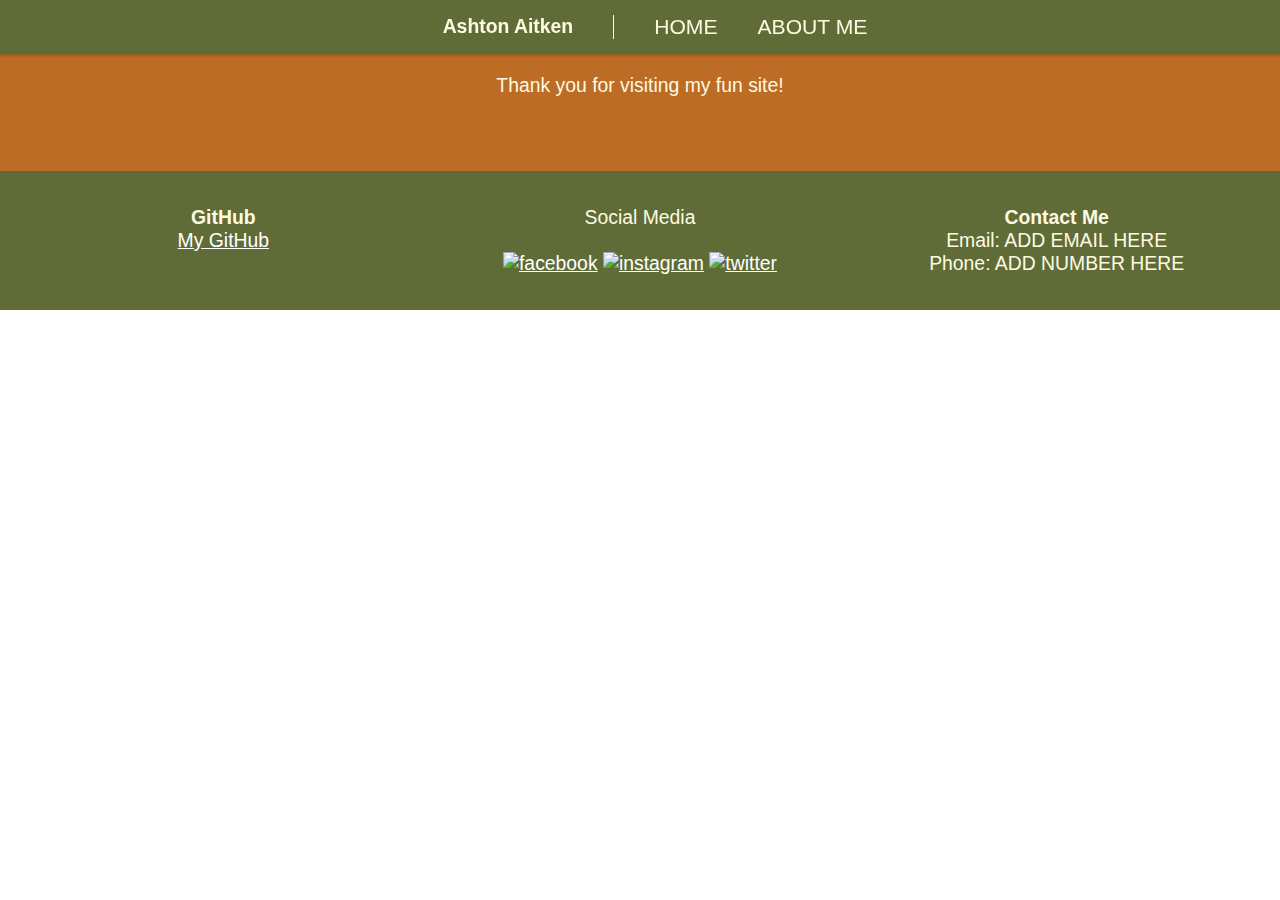
==== pages/me.html @ 8b85b9fb "More work has been done. I added a color pallet and a mostly blank about me page." ====
<!DOCTYPE html>
<html lang="en">
<head>
    <meta charset="UTF-8">
    <meta http-equiv="X-UA-Compatible" content="IE=edge">
    <meta name="viewport" content="width=device-width, initial-scale=1.0">
    <meta name="description" content="Landing page for all course work to be done in WDD 230 at BYU Idaho">
    <title>Ashton Aitken</title>
    <script src="../scripts/about.js" defer></script>
    <link rel="stylesheet" href="https://cdnjs.cloudflare.com/ajax/libs/normalize/8.0.1/normalize.min.css">
    <link rel="stylesheet" href="../styles/style.css">
    <link rel="stylesheet" href="../styles/about.css">
    <link href="https://fonts.googleapis.com/css2?family=Roboto:wght@100;300;400;500;700&display=swap" rel="stylesheet">
</head>
<body>
    <div class="portal">
        <header>
            <h1>Ashton Aitken</h1>
            <ul>
                <li>
                    <a href="../index.html">
                        HOME
                    </a>
                </li>
                <li>
                    <a href="./pages/about.html"about.html>
                        ABOUT ME
                    </a>
                </li>
            </ul>
        </header>

        <main>
            <div class="content">
            <div class="info">
                <p>
                    Thank you for visiting my fun site!
                </p>
        </main>

        <footer>
            <!--Add a link to your GitHub here-->
            <div class="gitHub">
                <b>GitHub</b>
                <p>
                    <a href="">My GitHub</a>
                </p>
            </div>
            <div class="my_information">
                <p>Social Media</p>
                <br>
                <a href="https://www.facebook.com/" target="_blank"><img src="../images/icons8-facebook-48.png" alt="facebook"></a>
                <a href="https://www.instagram.com/" target="_blank"><img src="../images/icons8-instagram-48.png" alt="instagram"></a>
                <a href="https://twitter.com/" target="_blank"><img src="../images/icons8-twitter-48.png" alt="twitter"></a>
            </div>
            <div class="contact">
                <b>Contact Me</b>
                <p>Email: ADD EMAIL HERE</p>
                <p>Phone: ADD NUMBER HERE</p>
            </div>
        </footer>
    </div>
</body>
</html>
---- styles/style.css ----
:root {
  --background1: #283618;
  --background2: #606C38;
  --text1: #FEFAE0;
  --secondary1: #DDA15E;
  --secondary2: #BC6C25;
}

* {
    font-family: sans-serif;
    margin: 0;
    padding: 0;
    font-size: 1.1rem;
}

h1 {
    margin: 0;
    color: var(--text1);
}

p {
    font-weight: 300;
    color: var(--text1);
}

header {
    position: fixed;
    box-shadow: 0 2px 2px 0 rgba(0, 0, 0, 0.16);
    width: 100%;
    display: flex;
    flex-direction: row;
    background-color: var(--background2);
    font-weight: 300;
    padding: 15px;
    justify-content: center;
}

header h1 {
    padding-right: 40px;
    border-right: 1px solid var(--text1);
}

header ul {
    display: flex;
    gap: 40px;
    list-style-type: none;
    margin-left: 40px;
}

header li a {
    text-decoration: none;
    color: var(--text1);
    font-size: 1.2rem;
}

header li {
    align-self: center;
    text-decoration: none;
}

header li :hover {
    text-decoration: underline;
    color: var(--secondary2);
}

.content {
    padding: 74px 50px;
    background-color: var(--secondary2);
    display: flex;
    gap: 35px;
    flex-wrap: wrap;
    justify-content: center;
}

.card {
    width: 28%;
    background-color: var(--secondary1);
    color: var(--text1);
    border-radius: 5px;
    box-shadow: 0 4px 8px 0 rgba(0, 0, 0, 0.2), 0 6px 20px 0 rgba(0, 0, 0, 0.19);
    text-align: center;
    padding: 15px;
    min-width: 280px;
}

.card h2 {
    font-size: 1.5em;
}

button {
    width: 50%;
    background-color: gray;
    color: white;
    padding: 12px 0;
    border: none;
    border-radius: 4px;
    cursor: pointer;
}

footer {
    background-color: var(--background2);
    color: var(--text1);
    
    display: grid;
    grid-template-columns: 1fr 1fr 1fr;
    text-align: center;
    padding: 15px;
}

footer a {
    color: white;
}

footer div {
    margin: 20px;
}

@media screen and (max-width: 800px) {
    footer {
        grid-template-columns: 1fr;
    }
}

@media screen and (max-width: 750px) {
    footer {
        grid-template-columns: 1fr;
    }
    header {
        flex-direction: column;
    }
    header * {
        margin: 0 auto;
        text-align: center;
        padding: 0;
    }
    header h1 {
        border: none;
        padding: 0;
    }
    header ul {
        margin: 0 auto;
    }
    .content {
        flex-direction: column;
        margin: 0 auto;
        padding: 20px 0;
    }
    .card {
        margin: 0 auto;
    }
    #homepage_fruit {
        margin-top: 100px;
    }
    .info {
        margin-top: 100px;
    }
    .business_information {
        grid-row: 3;
    }
}
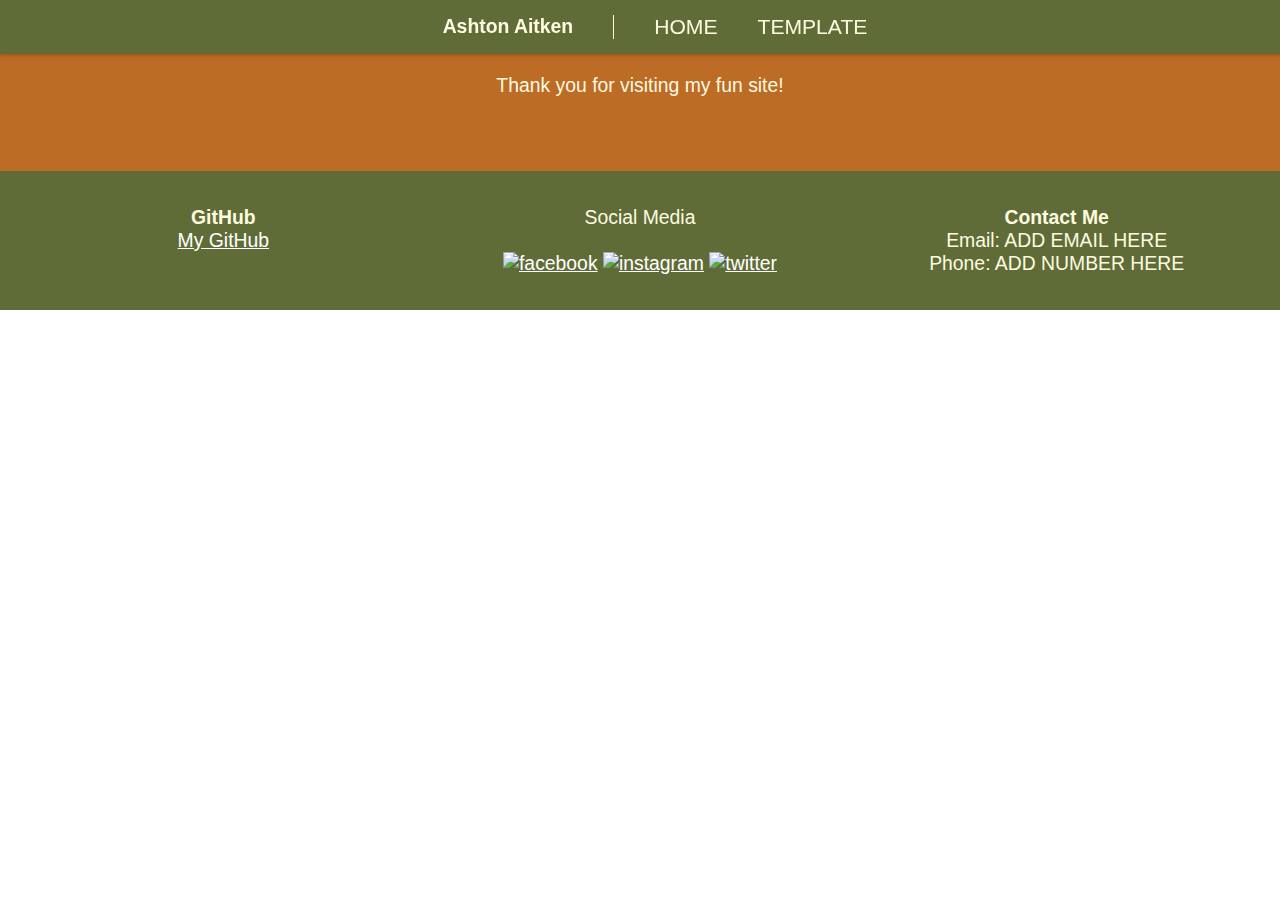
==== commit a967a616: "I fixed some links and change some names of pages. I increased navigation and changed dead links." ====
--- a/pages/me.html
+++ b/pages/me.html
@@ -23,8 +23,8 @@
                     </a>
                 </li>
                 <li>
-                    <a href="./pages/about.html"about.html>
-                        ABOUT ME
+                    <a href= "./template.html">
+                        TEMPLATE
                     </a>
                 </li>
             </ul>
@@ -32,10 +32,12 @@
 
         <main>
             <div class="content">
-            <div class="info">
+              <div class="info">
                 <p>
                     Thank you for visiting my fun site!
                 </p>
+              </div>
+            </div>
         </main>
 
         <footer>
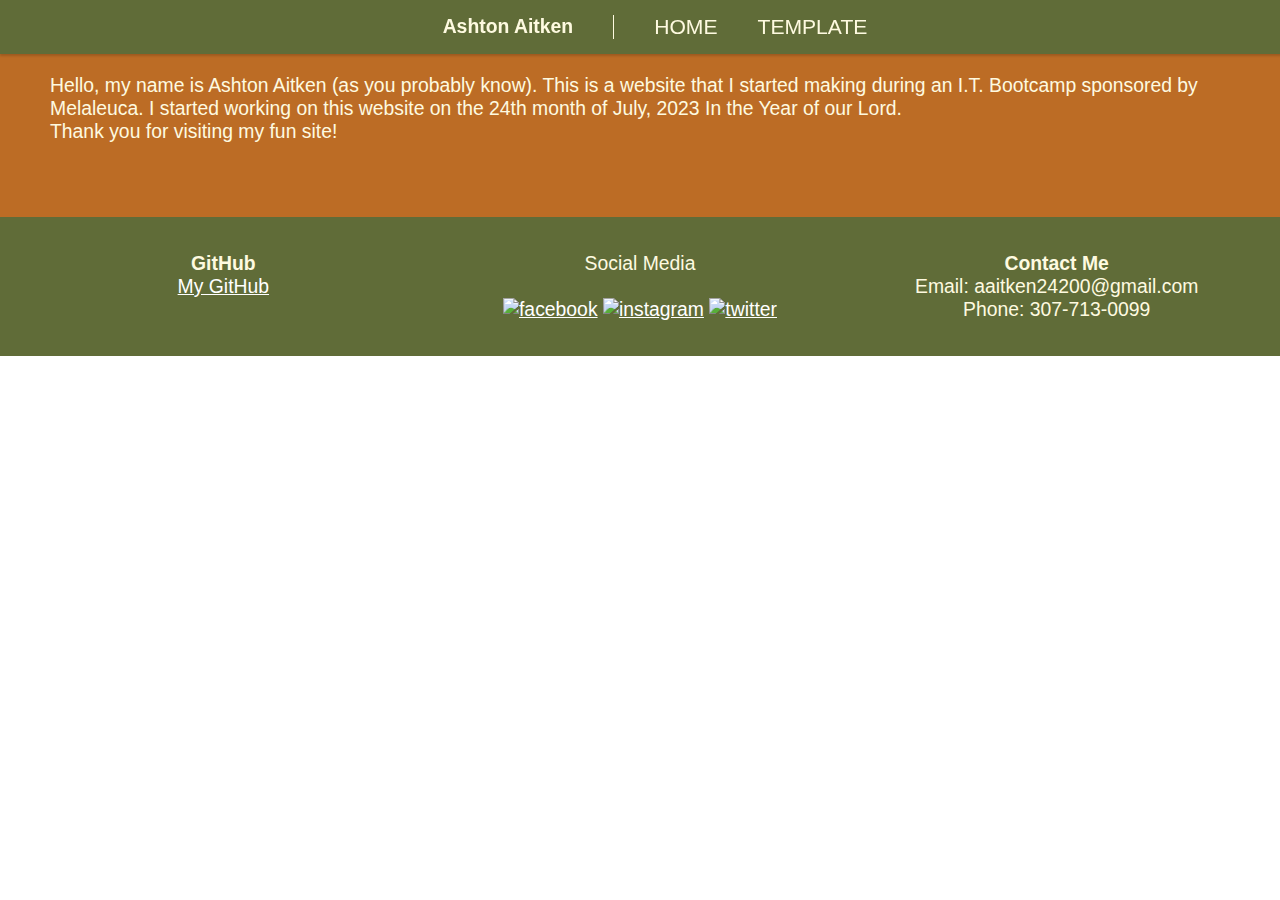
==== commit cab38701: "I added an image carousel and added some information to the about me page. I also removed some text " ====
--- a/pages/me.html
+++ b/pages/me.html
@@ -34,6 +34,10 @@
             <div class="content">
               <div class="info">
                 <p>
+                  Hello, my name is Ashton Aitken (as you probably know). This is a website that I started making during an I.T. Bootcamp sponsored by Melaleuca. I started working on this website on the 24th month of July, 2023 In the Year of our Lord.
+                </p>
+                
+                <p>
                     Thank you for visiting my fun site!
                 </p>
               </div>
@@ -45,7 +49,7 @@
             <div class="gitHub">
                 <b>GitHub</b>
                 <p>
-                    <a href="">My GitHub</a>
+                    <a href="https://github.com/ashtonaitken">My GitHub</a>
                 </p>
             </div>
             <div class="my_information">
@@ -57,8 +61,8 @@
             </div>
             <div class="contact">
                 <b>Contact Me</b>
-                <p>Email: ADD EMAIL HERE</p>
-                <p>Phone: ADD NUMBER HERE</p>
+                <p>Email: aaitken24200@gmail.com</p>
+                <p>Phone: 307-713-0099</p>
             </div>
         </footer>
     </div>
--- a/styles/style.css
+++ b/styles/style.css
@@ -33,6 +33,7 @@
     font-weight: 300;
     padding: 15px;
     justify-content: center;
+    z-index: 5;
 }
 
 header h1 {
@@ -61,6 +62,10 @@
 header li :hover {
     text-decoration: underline;
     color: var(--secondary2);
+}
+
+.video {
+  width: 95%;
 }
 
 .content {
@@ -97,6 +102,29 @@
     cursor: pointer;
 }
 
+.carousel-item {
+  margin: 0 auto;
+}
+
+.carousel {
+  background-color: var(--background1);
+  width: 100%;
+  margin: 0 auto;
+}
+
+.carouselOutside{
+  padding: 250px;
+  background-color: var(--background1)
+}
+
+.carousel-control-prev{
+  background-color: var(--secondary2);
+}
+
+.carousel-control-next{
+  background-color: var(--secondary2);
+}
+
 footer {
     background-color: var(--background2);
     color: var(--text1);
@@ -123,7 +151,7 @@
 
 @media screen and (max-width: 750px) {
     footer {
-        grid-template-columns: 1fr;
+        grid-template-columns...: 1fr;
     }
     header {
         flex-direction: column;
